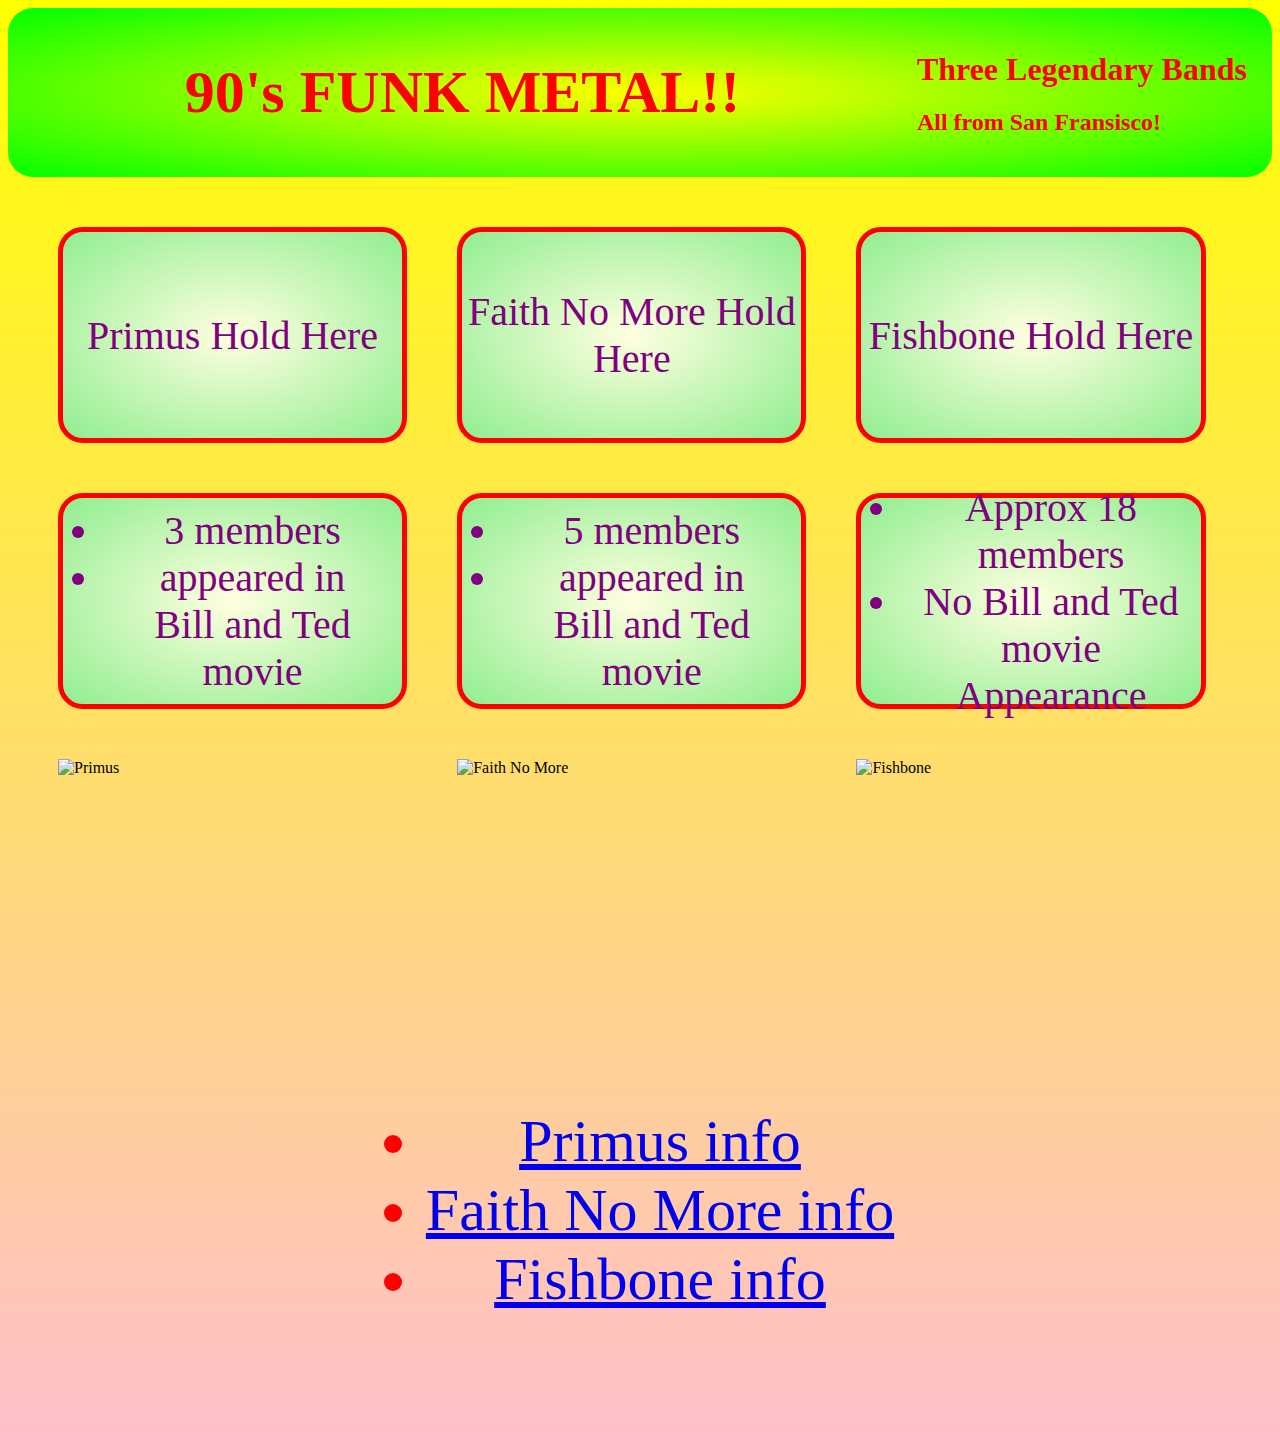
==== Week4/index.html @ 7f9ec860 "Homework Submission" ====
<html lang="en">
  <header>
    <meta charset ="UTF-8">
    <title>Homework 4</title>
    <link rel="stylesheet" href="./style.css">
  </header>
  <body>
    <nav>
      <div class = "navText">90's FUNK METAL!!</div>
      <div>
      <h1>Three Legendary Bands </h1>
      <h2>All from San Fransisco!</h2>
    </div>
    </nav>
  <main>

    <div id = "primus">Primus Hold Here</div>
      <div id = "fnm">Faith No More Hold Here</div>
      <div id = "fishbone">Fishbone Hold Here</div>
      <div id = "primlist">
        <ul>
        <li>3 members</li>
        <li>appeared in <br>Bill and Ted movie</li>
        </ul>
        </div>
      <div id = "fnmlist">
        <ul>
          <li>5 members</li>
          <li>appeared in <br>Bill and Ted movie</li>
        </ul>
      </div>
      <div id = "fishlist">
        <ul>
        <li>Approx 18 members</li>
        <li>No Bill and Ted movie<br>Appearance</li>
        </ul>
      </div>
    <img src="Week4/images/Primus.jpg" alt="Primus">
    <img src="Week4/images/fnm.jpg" alt="Faith No More">
    <img src="Week4/images/fishbone.jpg" alt="Fishbone">
  </main>
  <script src="index.js"></script>
  </body>
<footer>
  <ul>
  <li><a href="https://primusville.com/">Primus info</a></li>
  <li><a href="https://www.fnm.com/">Faith No More info</a></li>
  <li><a href="https://fishbone.net/">Fishbone info</a></li>
</ul>
</footer>
</html>
---- Week4/style.css ----
html {
  background-image: linear-gradient(yellow, pink);
}

footer {
  display: flex;
  vertical-align: middle;
  text-align: center;
  justify-content: center;
  padding: 50px;
  font-size: 60px;
  color: red;
  }

main > div {
  display: flex;
  text-align: center;
  justify-content: center;
  border: thick solid red;
  border-radius: 25px;
  background-image: radial-gradient(lightyellow, lightgreen);
  align-items: center;
  font-size: 40px;
  color: purple;
}

main {
  display:grid;
  grid-template-rows: 30% 30% 30%;
  grid-template-columns: 30% 30% 30%;
  grid-gap: 50px;
  padding: 50px;
  height: 80vh;
  }

  nav {
    display: flex;
    align-items: center;
    border-radius: 25px;
    background-image: radial-gradient(yellow, lime) ;
    padding-right: 25px;
    color: red;
  }

  .navText{
  display:block;
  margin: 0 auto;
  font-weight: bolder;
  padding: 50px;
  font-size: 60px;
  color: red;
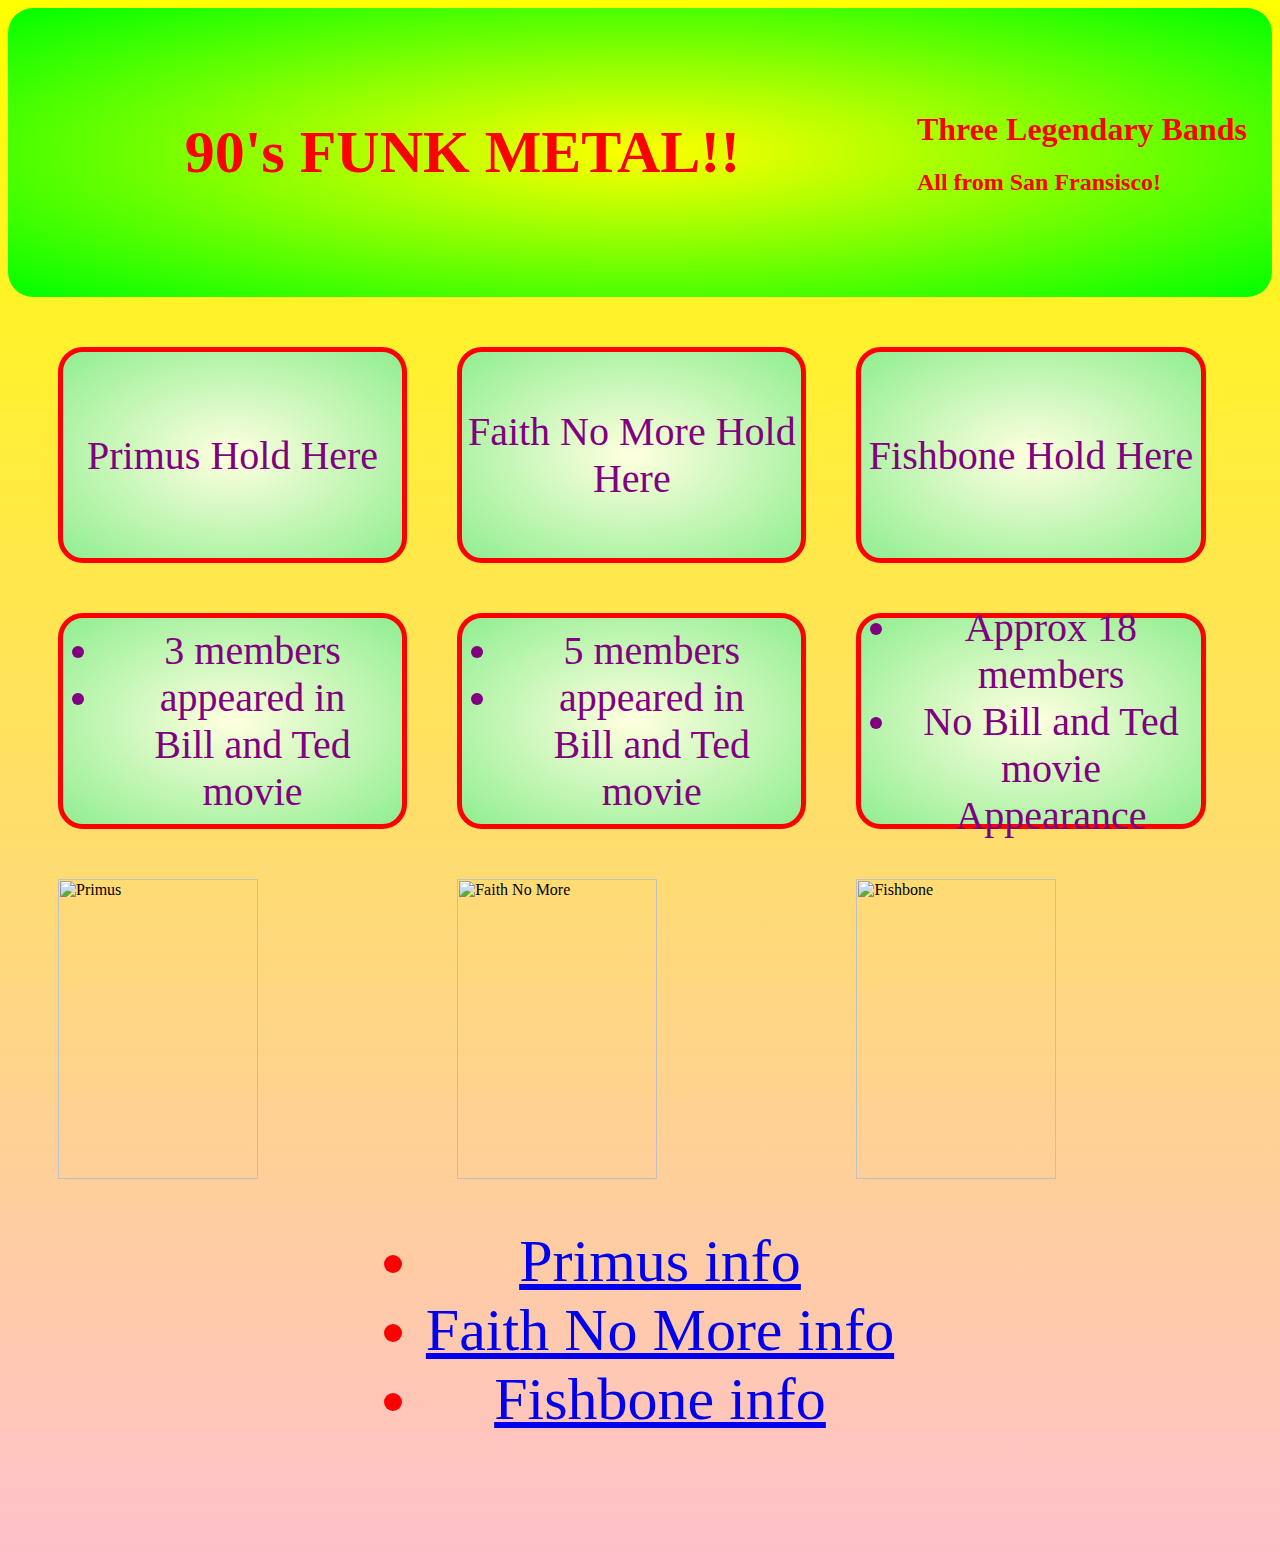
==== commit 8d09002a: "new commit December 4" ====
--- a/Week4/index.html
+++ b/Week4/index.html
@@ -6,7 +6,7 @@
   </header>
   <body>
     <nav>
-      <div class = "navText">90's FUNK METAL!!</div>
+      <div class = "navText"><p>90's FUNK METAL!!</p></div>
       <div>
       <h1>Three Legendary Bands </h1>
       <h2>All from San Fransisco!</h2>
@@ -35,9 +35,15 @@
         <li>No Bill and Ted movie<br>Appearance</li>
         </ul>
       </div>
-    <img src="Week4/images/Primus.jpg" alt="Primus">
-    <img src="Week4/images/fnm.jpg" alt="Faith No More">
-    <img src="Week4/images/fishbone.jpg" alt="Fishbone">
+    <img src="Week4/Primus.jpg" alt="Primus"
+          width="200"
+          height="300">
+    <img src="Week4/fnm.jpg" alt="Faith No More"
+          width="200"
+          height="300">
+    <img src="Week4/fishbone.jpg" alt="Fishbone"
+    width="200"
+    height="300">
   </main>
   <script src="index.js"></script>
   </body>
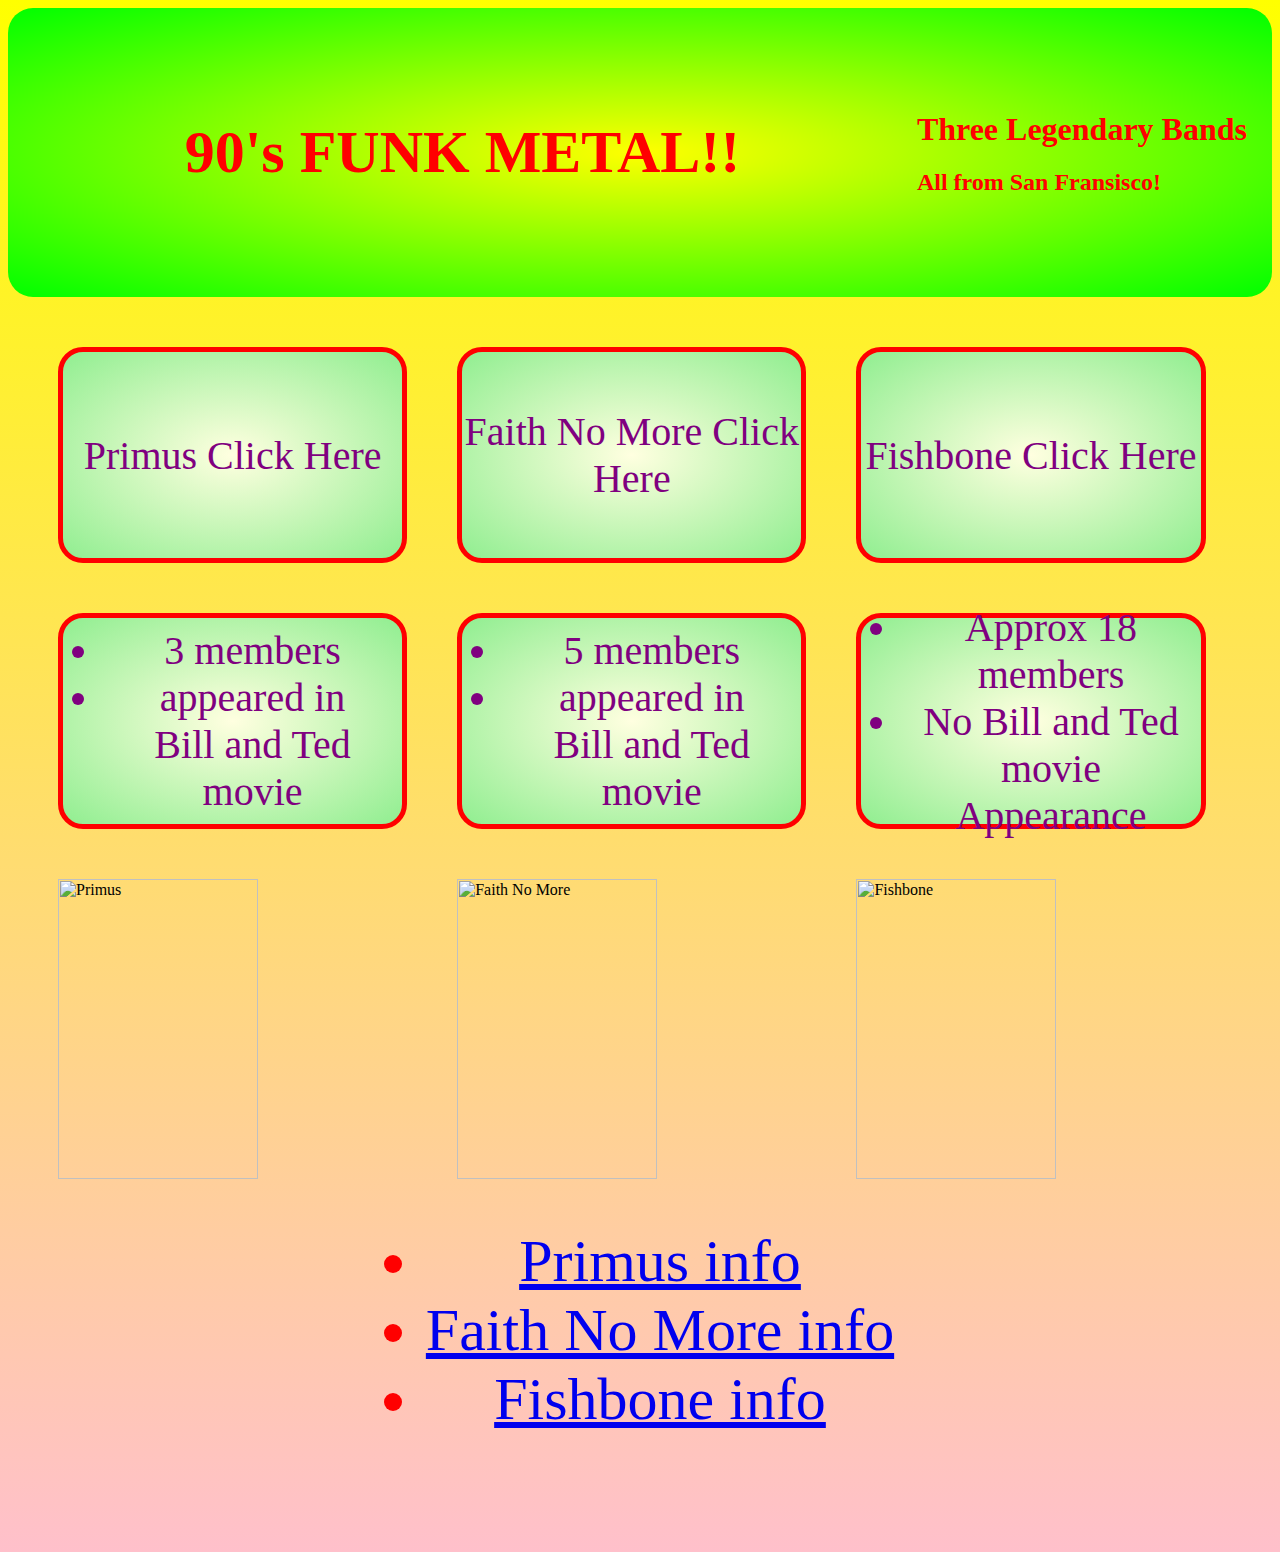
==== commit 21665386: "Unit 5 HW update" ====
--- a/Week4/index.html
+++ b/Week4/index.html
@@ -14,9 +14,9 @@
     </nav>
   <main>
 
-    <div id = "primus">Primus Hold Here</div>
-      <div id = "fnm">Faith No More Hold Here</div>
-      <div id = "fishbone">Fishbone Hold Here</div>
+    <div id = "primus">Primus Click Here</div>
+      <div id = "fnm">Faith No More Click Here</div>
+      <div id = "fishbone">Fishbone Click Here</div>
       <div id = "primlist">
         <ul>
         <li>3 members</li>
--- a/Week4/style.css
+++ b/Week4/style.css
@@ -12,6 +12,17 @@
   color: red;
   }
 
+  #primus {
+    font-weight: lighter;
+  }
+
+  #fnm {
+    font-weight: lighter;
+  }
+
+  #fishbone {
+    font-weight: lighter;
+  }
 main > div {
   display: flex;
   text-align: center;
